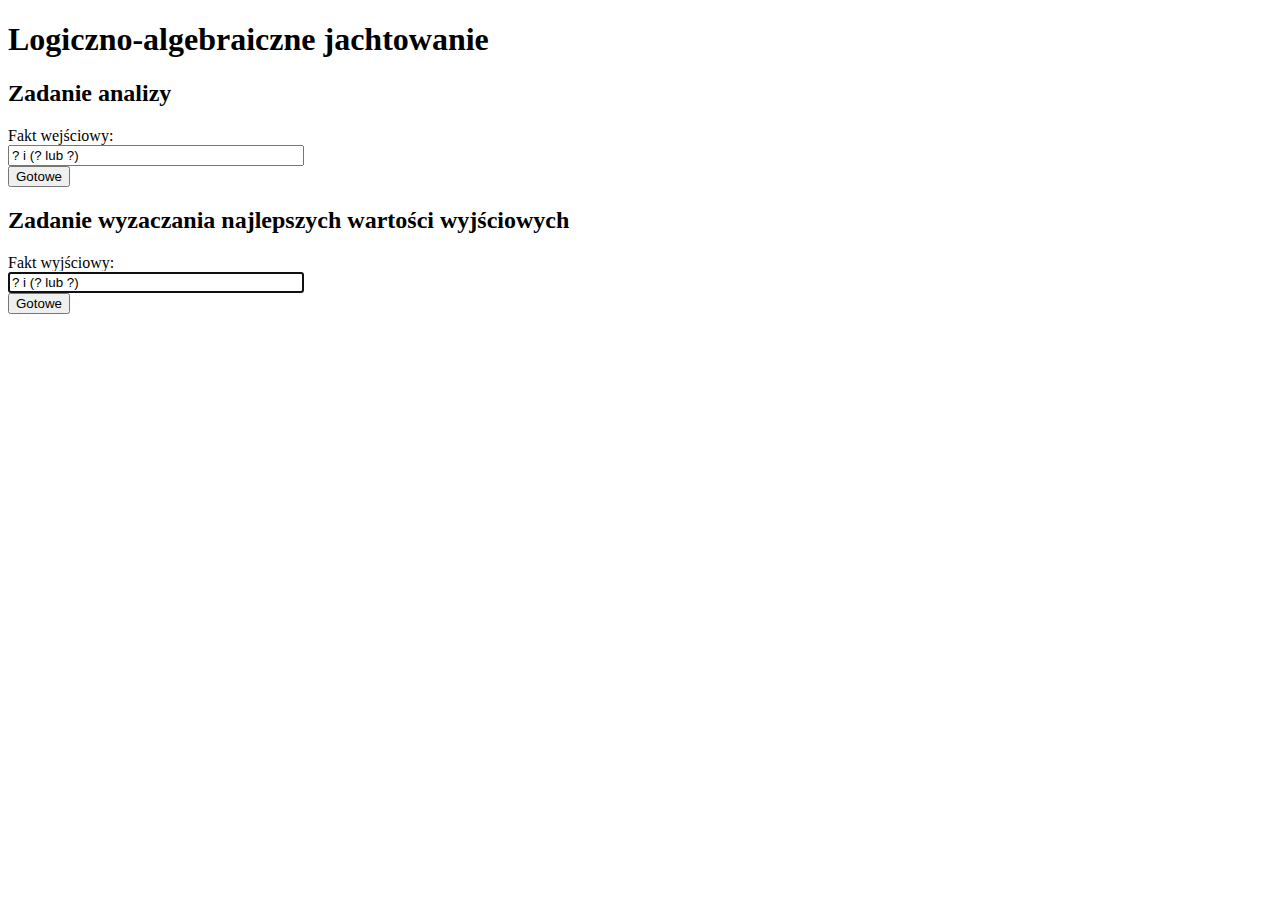
==== index.html @ 54b22585 "Small fixes, debug modifications, different database" ====
<!DOCTYPE html>
<html lang="pl">
<head>
    <meta charset="UTF-8">
    <meta name="viewport" content="width=device-width, initial-scale=1.0">
    <title>Logiczno-algebraiczne jachtowanie</title>
    <link rel="stylesheet" href="https://fonts.googleapis.com/css?family=Open+Sans">
    <link rel="stylesheet" href="style.css">
</head>
<body>
    <h1>Logiczno-algebraiczne jachtowanie</h1>

    <h2>Zadanie analizy</h2>
    <div class="fact-editor">
        <label for="input-fact-entry">Fakt wejściowy:</label>
        <input id="input-fact-entry" class="fact-entry" value="? i (? lub ?)"></input>
        <form class="hidden">
        </form>
        <button data-toggle="Nowy fakt">Gotowe</button>
    </div>
    <div id="result"></div>

    <h2>Zadanie wyzaczania najlepszych wartości wyjściowych</h2>
    <div class="fact-editor">
        <label for="output-fact-entry">Fakt wyjściowy:</label>
        <input id="output-fact-entry" class="fact-entry" value="? i (? lub ?)"></input>
        <form class="hidden">
        </form>
        <button data-toggle="Nowy fakt">Gotowe</button>
    </div>

    <script src="parsing.js"></script>
    <script src="interpreting.js"></script>
    <script src="gui.js"></script>
    <script src="utilities.js"></script>
    <script src="facts.js"></script>
    <script src="script.js"></script>
</body>
</html>
---- style.css ----
.wrapper {
    width: 300px;
    border: 1px solid #333;
    padding: 5px;
    float: left;
    margin: 25px;
}

.header {
    padding-bottom: 5px;
    border-bottom: 1px solid #333;
    margin-bottom: 5px;
}

.header:not(:first-child) {
    margin-top: 20px;
}

.group-wrapper:not(:last-child) {
    padding-bottom: 5px;
    border-bottom: 1px dashed #555;
    margin-bottom: 5px;
}

label {
    display: block;
}

#outputResult, #inputResult {
    min-height: 30px;
}
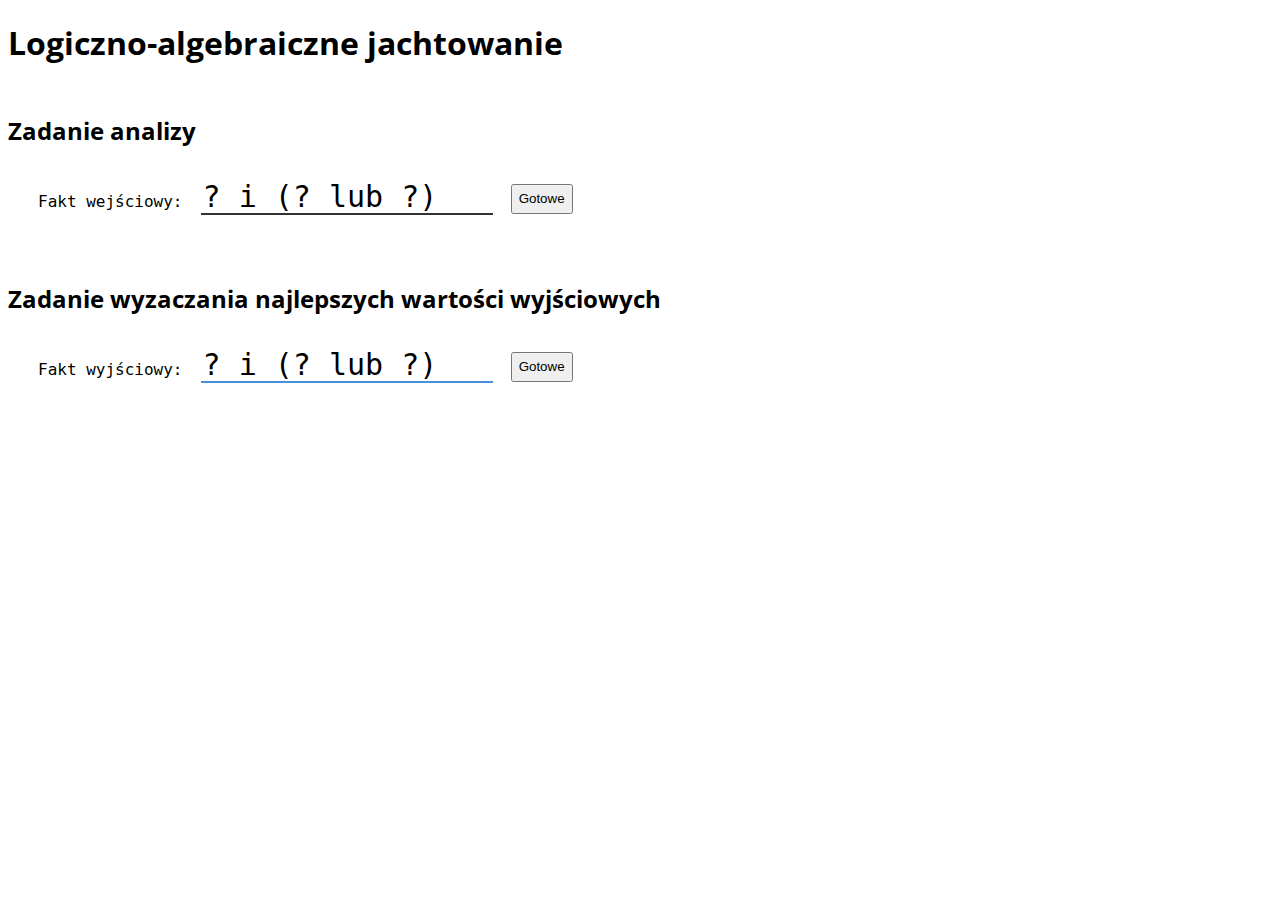
==== commit 2f68e988: "Refactor" ====
--- a/index.html
+++ b/index.html
@@ -16,9 +16,9 @@
         <input id="input-fact-entry" class="fact-entry" value="? i (? lub ?)"></input>
         <form class="hidden">
         </form>
-        <button data-toggle="Nowy fakt">Gotowe</button>
+        <button data-toggle="wróć">Gotowe</button>
+        <div class="result"></div>
     </div>
-    <div id="result"></div>
 
     <h2>Zadanie wyzaczania najlepszych wartości wyjściowych</h2>
     <div class="fact-editor">
@@ -26,7 +26,8 @@
         <input id="output-fact-entry" class="fact-entry" value="? i (? lub ?)"></input>
         <form class="hidden">
         </form>
-        <button data-toggle="Nowy fakt">Gotowe</button>
+        <button data-toggle="wróć">Gotowe</button>
+        <div class="result"></div>
     </div>
 
     <script src="parsing.js"></script>
--- a/style.css
+++ b/style.css
@@ -1,31 +1,95 @@
-.wrapper {
-    width: 300px;
-    border: 1px solid #333;
-    padding: 5px;
-    float: left;
-    margin: 25px;
+html {
+    font-family: 'Open Sans', sans-serif;
 }
 
-.header {
-    padding-bottom: 5px;
-    border-bottom: 1px solid #333;
-    margin-bottom: 5px;
+h2 {
+    margin-top: 50px;
 }
 
-.header:not(:first-child) {
-    margin-top: 20px;
+.fact-editor {
+    font: 30px monospace;
+    margin: 20px 30px;
+    line-height: 2em;
+    transition: opacity ease-in 0.15s;
 }
 
-.group-wrapper:not(:last-child) {
-    padding-bottom: 5px;
-    border-bottom: 1px dashed #555;
-    margin-bottom: 5px;
+.fact-editor * {
+    vertical-align: baseline;
 }
 
-label {
-    display: block;
+.fact-editor label {
+    font-size: 16px;
 }
 
-#outputResult, #inputResult {
-    min-height: 30px;
+.fact-entry, .fact-editor select {
+    border: 2px solid #333;
 }
+
+.fact-entry:focus, .fact-editor select:focus {
+    border-color: #4a90d9;
+    outline: none;
+}
+
+.fact-editor select:-moz-focusring {
+    color: transparent;
+    text-shadow: 0 0 0 #000;
+}
+
+.fact-entry {
+    height: 30px;
+    min-width: 100px;
+    font: inherit;
+    transition: all ease-in 0.1s;
+    border-style: none;
+    border-bottom-style: solid;
+}
+
+.fact-editor button {
+    height: 30px;
+    vertical-align: middle;
+}
+
+.fact-editor form {
+    display: inline;
+}
+
+.fact-editor select {
+    font: inherit;
+    font-size: 0.7em;
+    margin: 0;
+    padding: 0;
+    background: transparent;
+    max-width: 400px;
+    transition: width ease-in 0.1s;
+}
+
+.result {
+    margin-top: 10px;
+    font-size: 16px;
+    line-height: normal;
+}
+
+.hidden {
+    display: none !important;
+}
+
+.error {
+    border-color: #d9004a !important;
+}
+
+table {
+    text-align: center;
+}
+
+td {
+    width: 120px;
+    vertical-align: bottom !important;
+}
+
+td:not(:last-child) {
+    border-right: 1px solid #666;
+}
+
+tr:not(:last-child) td {
+    border-bottom: 1px solid #666;
+}
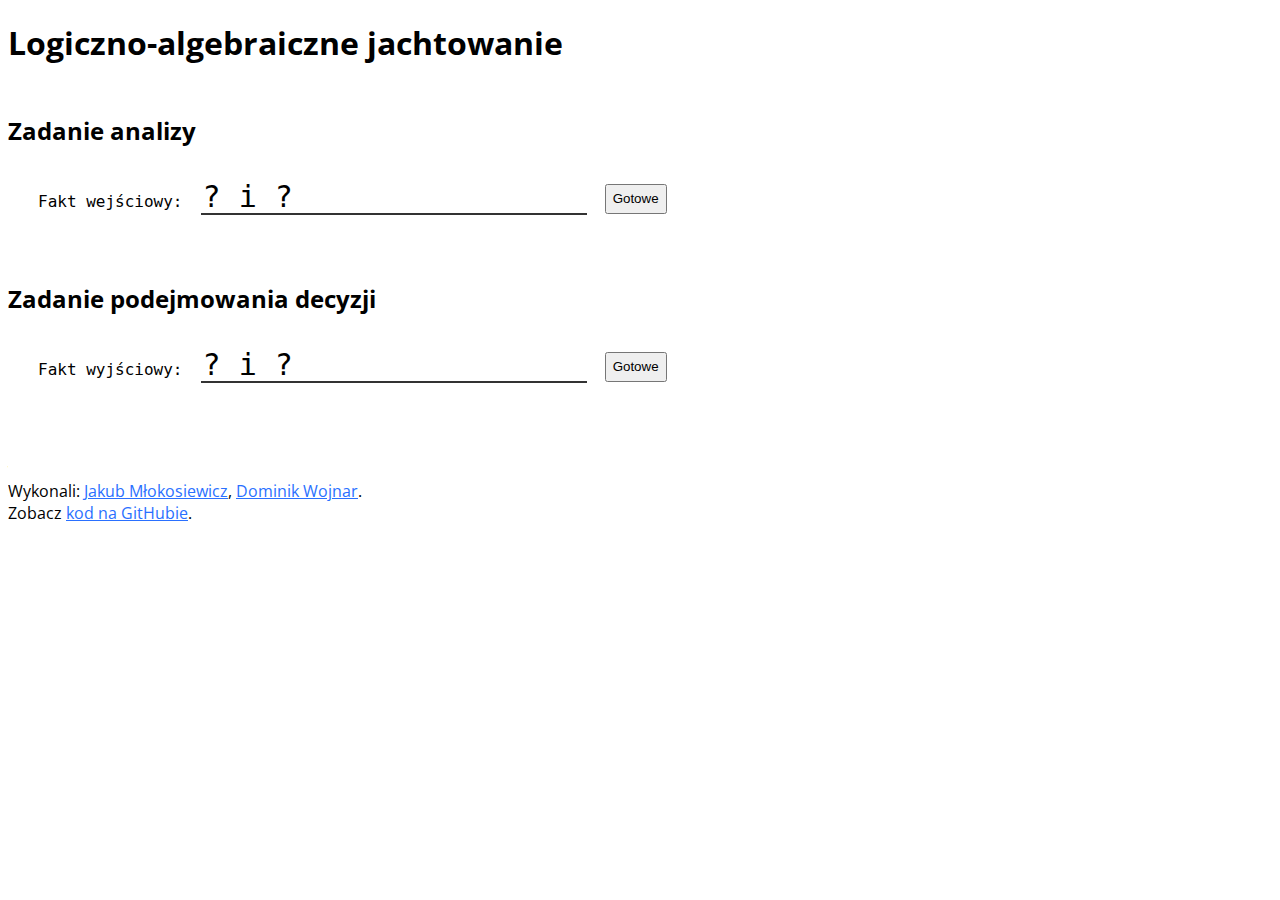
==== commit 615a64a0: "Last polish before deadline, new version of database" ====
--- a/index.html
+++ b/index.html
@@ -13,21 +13,27 @@
     <h2>Zadanie analizy</h2>
     <div class="fact-editor">
         <label for="input-fact-entry">Fakt wejściowy:</label>
-        <input id="input-fact-entry" class="fact-entry" value="? i (? lub ?)"></input>
+        <input id="input-fact-entry" class="fact-entry" value="? i ?"></input>
         <form class="hidden">
         </form>
         <button data-toggle="wróć">Gotowe</button>
         <div class="result"></div>
     </div>
 
-    <h2>Zadanie wyzaczania najlepszych wartości wyjściowych</h2>
+    <h2>Zadanie podejmowania decyzji</h2>
     <div class="fact-editor">
         <label for="output-fact-entry">Fakt wyjściowy:</label>
-        <input id="output-fact-entry" class="fact-entry" value="? i (? lub ?)"></input>
+        <input id="output-fact-entry" class="fact-entry" value="? i ?"></input>
         <form class="hidden">
         </form>
         <button data-toggle="wróć">Gotowe</button>
         <div class="result"></div>
+    </div>
+
+    <div class="footer">
+        Wykonali: <a href="https://github.com/hckr">Jakub Młokosiewicz</a>,
+                  <a href="https://github.com/minik01">Dominik Wojnar</a>.<br>
+        Zobacz <a href="https://github.com/hckr/logic-algebraic-yachting">kod na GitHubie</a>.
     </div>
 
     <script src="parsing.js"></script>
--- a/style.css
+++ b/style.css
@@ -93,3 +93,11 @@
 tr:not(:last-child) td {
     border-bottom: 1px solid #666;
 }
+
+.footer {
+    margin-top: 80px;
+}
+
+a {
+    color: #2a70ff;
+}
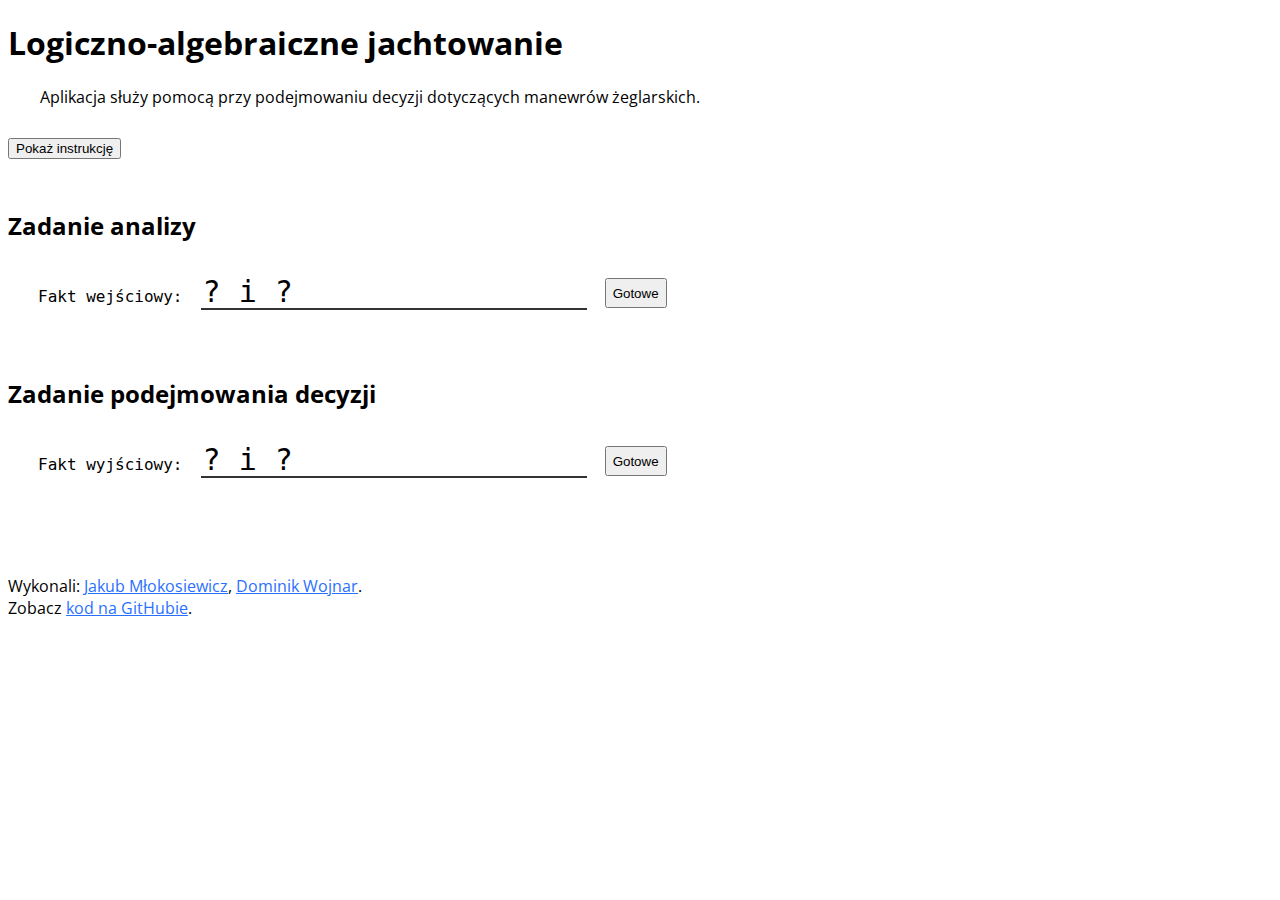
==== commit 498ff8fd: "Fix typo, add example in description" ====
--- a/index.html
+++ b/index.html
@@ -9,6 +9,32 @@
 </head>
 <body>
     <h1>Logiczno-algebraiczne jachtowanie</h1>
+
+    <div class="description">
+        <p>Aplikacja służy pomocą przy podejmowaniu decyzji dotyczących manewrów żeglarskich.</p>
+
+        <div class="tutorial-wrapper hidden">
+            <div class="tutorial">
+                <p>Zadanie analizy służy do wypisania wszystkich możliwych kombinacji rezultatów podjętych decyzji przy założeniu zadanych warunków zewnętrzych (zakłóceń). Decyzje oraz zakłócenia wprowadzane są w formie faktu wejściowego.</p>
+
+                <p>Zadanie podejmowania decyzji służy do wypisania wszystkich kombinacji możliwych do podjęcia decyzji, których wynikiem będą zadane skutki, wprowadzone w postaci faktu wyjściowego.</p>
+
+                <p>W celu wprowadzenia faktu, należy najpierw zdefiniować jego szablon, składający się z funkcji logicznych oraz znaków zapytania w miejscach zmiennych. Przykładowe szablony faktów:</p>
+                <ul>
+                    <li>? i ?</li>
+                    <li>? lub ?</li>
+                    <li>? albo ?</li>
+                    <li>nie ?</li>
+                    <li>jeżeli ? to ?</li>
+                    <li>? i (nie ?)</li>
+                    <li>? i ((nie ?) lub ?)</li>
+                </ul>
+
+                <p>Po wprowadzeniu szablonu zdania logicznego należy wcisnąć przycik "Gotowe", co spowoduje zamianę znaków zapytania na listy rozwijane umożliwiające wybór konkretnych składowych zdań. Wynik zostanie pokazany po wybraniu wszystkich opcji.</p>
+            </div>
+        </div>
+        <button data-toggle="Schowaj instrukcję">Pokaż instrukcję</button>
+    </div>
 
     <h2>Zadanie analizy</h2>
     <div class="fact-editor">
--- a/style.css
+++ b/style.css
@@ -67,9 +67,15 @@
     margin-top: 10px;
     font-size: 16px;
     line-height: normal;
+    position: relative;
 }
 
-.hidden {
+.show-table {
+    position: absolute;
+    z-index: 11;
+}
+
+.fact-editor .hidden {
     display: none !important;
 }
 
@@ -78,11 +84,12 @@
 }
 
 table {
+    margin-top: 30px;
     text-align: center;
 }
 
 td {
-    width: 120px;
+    width: 95px;
     vertical-align: bottom !important;
 }
 
@@ -101,3 +108,41 @@
 a {
     color: #2a70ff;
 }
+
+p {
+    text-indent: 2em;
+    margin: 10px 0;
+}
+
+ul {
+    margin: 5px 0 20px;
+}
+
+.description {
+    max-width: 900px;
+}
+
+.description .hidden {
+    height: 0 !important;
+    overflow: hidden;
+    opacity: 0;
+}
+
+.tutorial li {
+    font-style: italic;
+}
+
+.description button {
+    margin-top: 20px;
+}
+
+.sentences {
+    padding: 50px 0 50px;
+    background: white;
+    position: relative;
+    z-index: 10;
+}
+
+.sentences.transition {
+    transition: all ease-in 0.15s;
+}
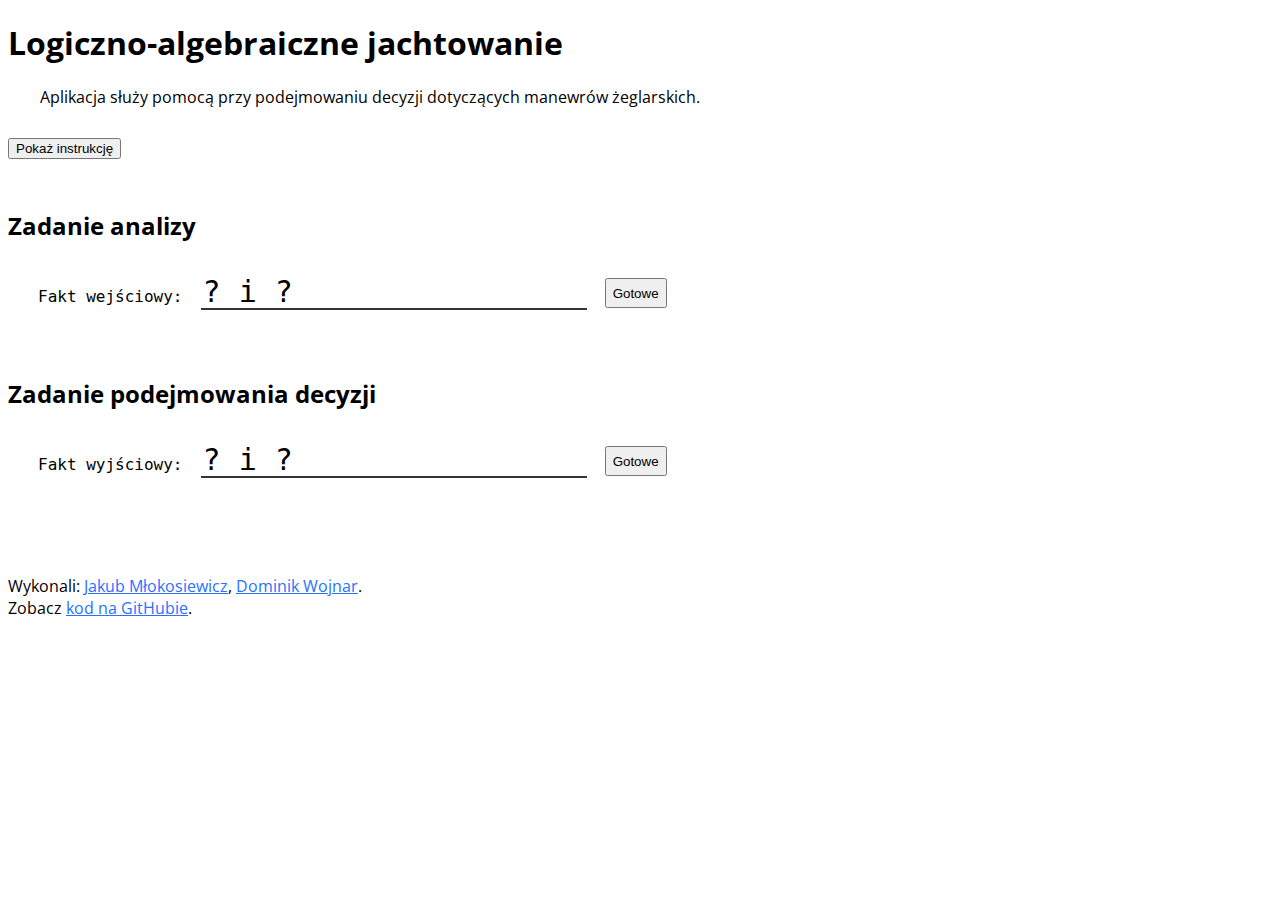
==== commit 51bfa7a9: "Rename script.js to main.js" ====
--- a/index.html
+++ b/index.html
@@ -67,6 +67,6 @@
     <script src="gui.js"></script>
     <script src="utilities.js"></script>
     <script src="facts.js"></script>
-    <script src="script.js"></script>
+    <script src="main.js"></script>
 </body>
 </html>
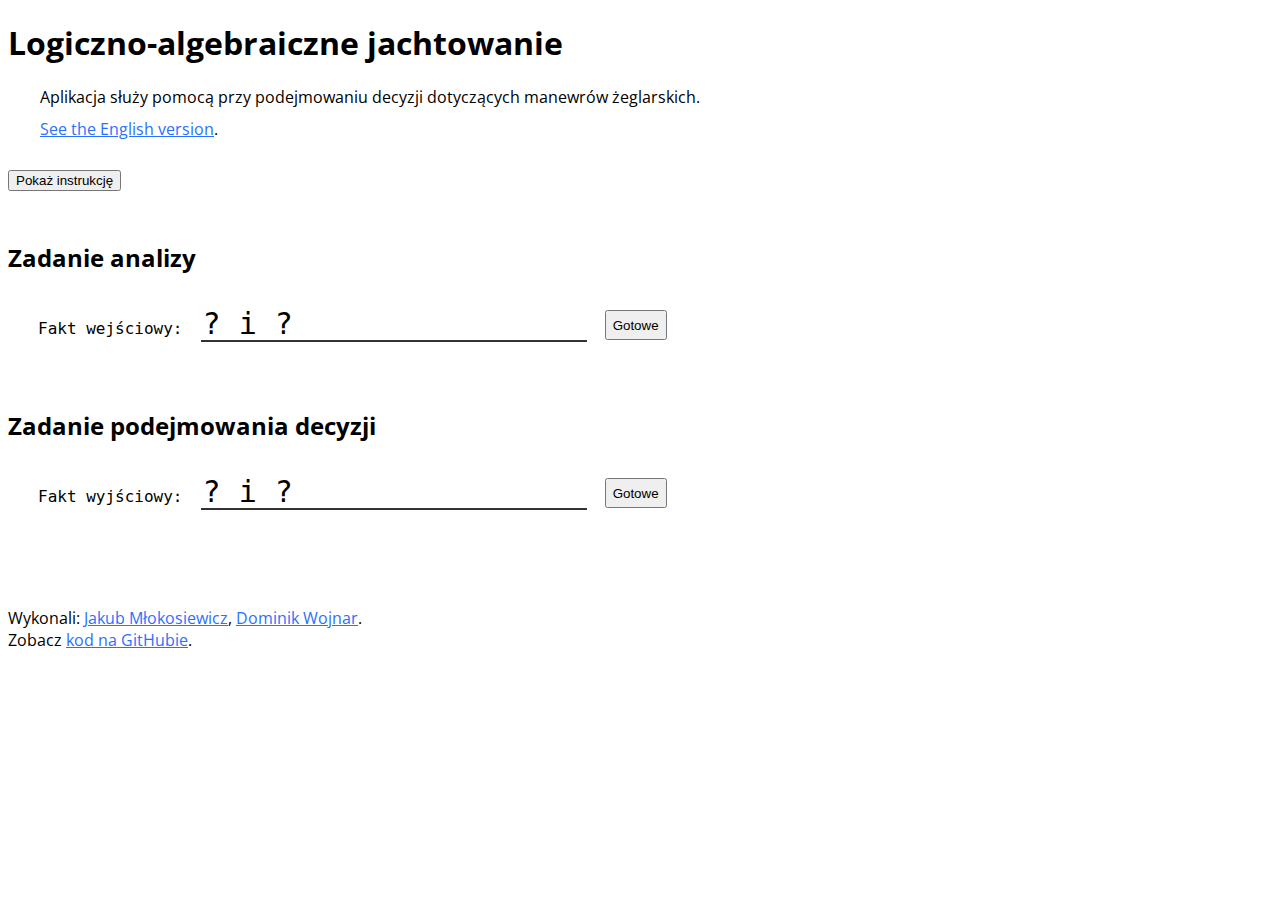
==== commit 67307e44: "Add English translation, changes needed in order to translate" ====
--- a/index.html
+++ b/index.html
@@ -4,7 +4,7 @@
     <meta charset="UTF-8">
     <meta name="viewport" content="width=device-width, initial-scale=1.0">
     <title>Logiczno-algebraiczne jachtowanie</title>
-    <link rel="stylesheet" href="https://fonts.googleapis.com/css?family=Open+Sans">
+    <link rel="stylesheet" href="https://fonts.googleapis.com/css?family=Open+Sans&amp;subset=latin-ext">
     <link rel="stylesheet" href="style.css">
 </head>
 <body>
@@ -12,6 +12,7 @@
 
     <div class="description">
         <p>Aplikacja służy pomocą przy podejmowaniu decyzji dotyczących manewrów żeglarskich.</p>
+        <p><a href="en.html">See the English version</a>.</p>
 
         <div class="tutorial-wrapper hidden">
             <div class="tutorial">
@@ -39,7 +40,7 @@
     <h2>Zadanie analizy</h2>
     <div class="fact-editor">
         <label for="input-fact-entry">Fakt wejściowy:</label>
-        <input id="input-fact-entry" class="fact-entry" value="? i ?"></input>
+        <input id="input-fact-entry" class="fact-entry" value="? i ?">
         <form class="hidden">
         </form>
         <button data-toggle="wróć">Gotowe</button>
@@ -49,7 +50,7 @@
     <h2>Zadanie podejmowania decyzji</h2>
     <div class="fact-editor">
         <label for="output-fact-entry">Fakt wyjściowy:</label>
-        <input id="output-fact-entry" class="fact-entry" value="? i ?"></input>
+        <input id="output-fact-entry" class="fact-entry" value="? i ?">
         <form class="hidden">
         </form>
         <button data-toggle="wróć">Gotowe</button>
@@ -68,5 +69,13 @@
     <script src="utilities.js"></script>
     <script src="facts.js"></script>
     <script src="main.js"></script>
+    <script>
+        main('yachting_pl.lamd', {
+                'show table': 'pokaż tabelę',
+                'not': 'nie',
+                'and': 'i',
+                'or': 'lub'
+            }, ['jeżeli', 'to', 'i', 'lub', 'albo', 'nie' ]);
+    </script>
 </body>
 </html>
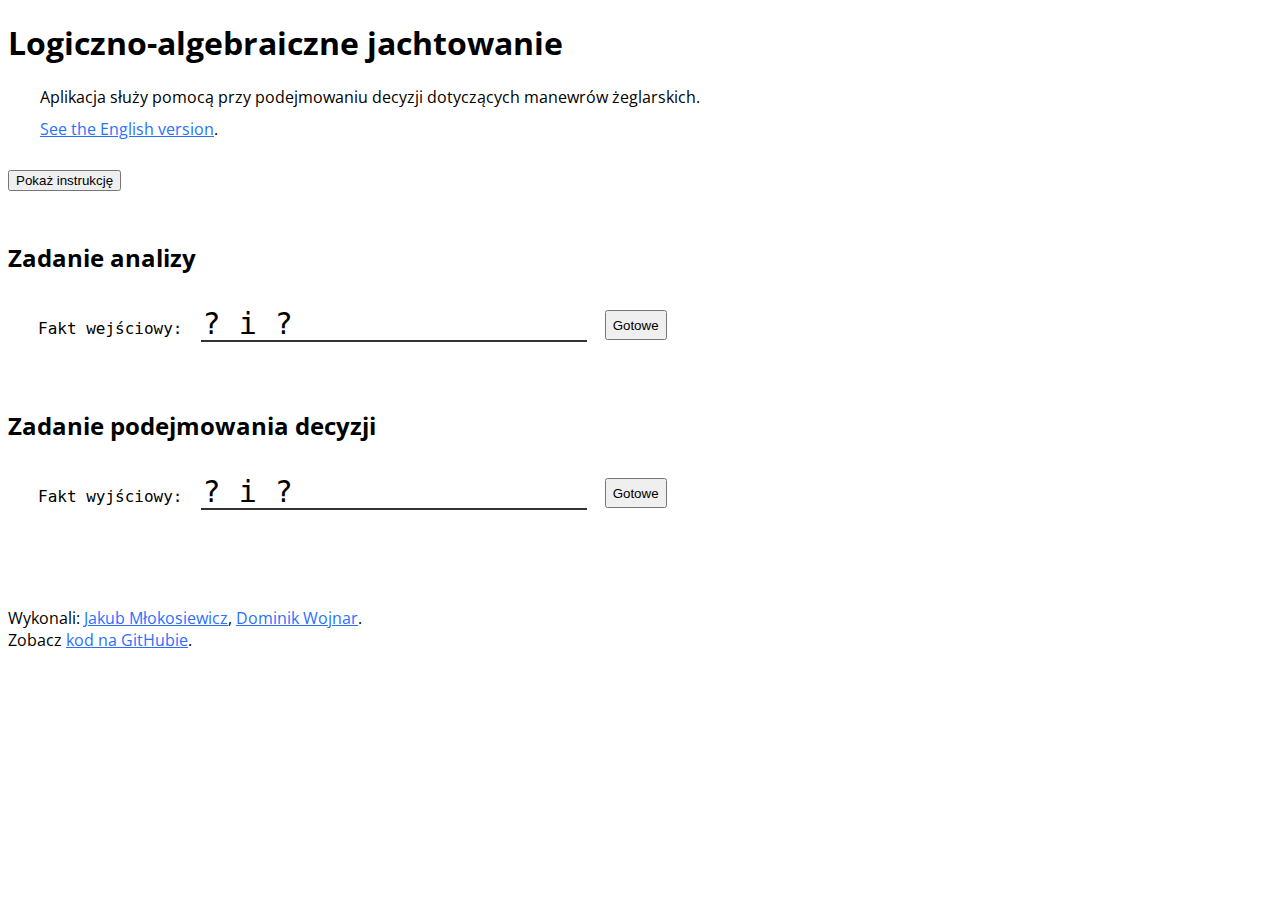
==== commit 807e7b20: "Add topbar and analytics" ====
--- a/index.html
+++ b/index.html
@@ -16,11 +16,15 @@
 
         <div class="tutorial-wrapper hidden">
             <div class="tutorial">
-                <p>Zadanie analizy służy do wypisania wszystkich możliwych kombinacji rezultatów podjętych decyzji przy założeniu zadanych warunków zewnętrzych (zakłóceń). Decyzje oraz zakłócenia wprowadzane są w formie faktu wejściowego.</p>
+                <p>Zadanie analizy służy do wypisania wszystkich możliwych kombinacji rezultatów podjętych decyzji przy
+                    założeniu zadanych warunków zewnętrzych (zakłóceń). Decyzje oraz zakłócenia wprowadzane są w formie
+                    faktu wejściowego.</p>
 
-                <p>Zadanie podejmowania decyzji służy do wypisania wszystkich kombinacji możliwych do podjęcia decyzji, których wynikiem będą zadane skutki, wprowadzone w postaci faktu wyjściowego.</p>
+                <p>Zadanie podejmowania decyzji służy do wypisania wszystkich kombinacji możliwych do podjęcia decyzji,
+                    których wynikiem będą zadane skutki, wprowadzone w postaci faktu wyjściowego.</p>
 
-                <p>W celu wprowadzenia faktu, należy najpierw zdefiniować jego szablon, składający się z funkcji logicznych oraz znaków zapytania w miejscach zmiennych. Przykładowe szablony faktów:</p>
+                <p>W celu wprowadzenia faktu, należy najpierw zdefiniować jego szablon, składający się z funkcji
+                    logicznych oraz znaków zapytania w miejscach zmiennych. Przykładowe szablony faktów:</p>
                 <ul>
                     <li>? i ?</li>
                     <li>? lub ?</li>
@@ -31,7 +35,9 @@
                     <li>? i ((nie ?) lub ?)</li>
                 </ul>
 
-                <p>Po wprowadzeniu szablonu zdania logicznego należy wcisnąć przycik "Gotowe", co spowoduje zamianę znaków zapytania na listy rozwijane umożliwiające wybór konkretnych składowych zdań. Wynik zostanie pokazany po wybraniu wszystkich opcji.</p>
+                <p>Po wprowadzeniu szablonu zdania logicznego należy wcisnąć przycik "Gotowe", co spowoduje zamianę
+                    znaków zapytania na listy rozwijane umożliwiające wybór konkretnych składowych zdań. Wynik zostanie
+                    pokazany po wybraniu wszystkich opcji.</p>
             </div>
         </div>
         <button data-toggle="Schowaj instrukcję">Pokaż instrukcję</button>
@@ -59,7 +65,7 @@
 
     <div class="footer">
         Wykonali: <a href="https://github.com/hckr">Jakub Młokosiewicz</a>,
-                  <a href="https://github.com/minik01">Dominik Wojnar</a>.<br>
+        <a href="https://github.com/minik01">Dominik Wojnar</a>.<br>
         Zobacz <a href="https://github.com/hckr/logic-algebraic-yachting">kod na GitHubie</a>.
     </div>
 
@@ -71,11 +77,13 @@
     <script src="main.js"></script>
     <script>
         main('yachting_pl.lamd', {
-                'show table': 'pokaż tabelę',
-                'not': 'nie',
-                'and': 'i',
-                'or': 'lub'
-            }, ['jeżeli', 'to', 'i', 'lub', 'albo', 'nie' ]);
+            'show table': 'pokaż tabelę',
+            'not': 'nie',
+            'and': 'i',
+            'or': 'lub'
+        }, ['jeżeli', 'to', 'i', 'lub', 'albo', 'nie']);
     </script>
+    <script src="https://hckr.pl/topbar.js"></script>
+    <script src="https://hckr.pl/analytics.js"></script>
 </body>
 </html>
